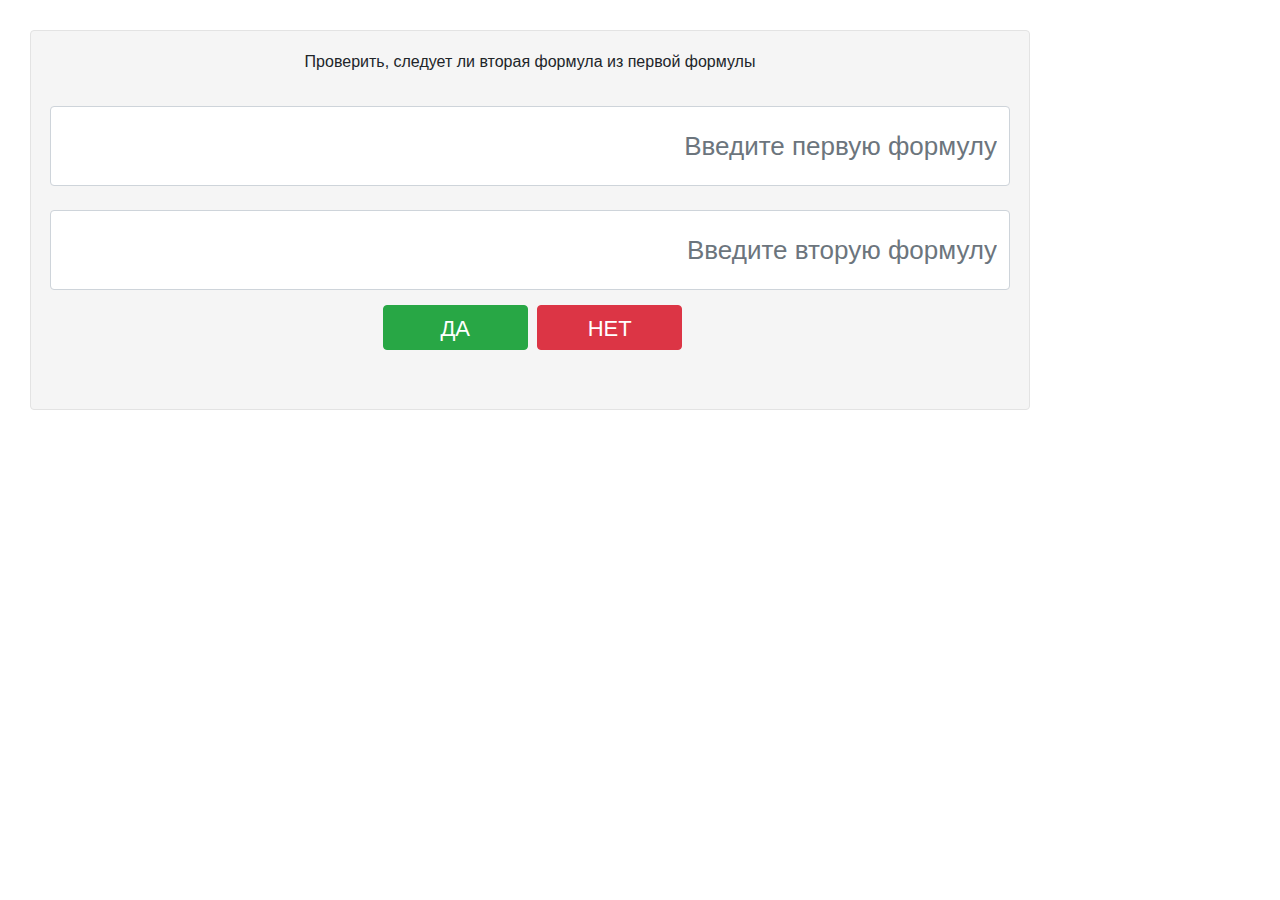
==== index.html @ 11dec453 "Rename front.html to index.html" ====
<!DOCTYPE html>
<html lang="en">
<head>
    <meta charset="UTF-8">
    <link rel="stylesheet" href="./assets/css/bootstrap.min.css">
    <link rel="stylesheet" href="style.css">
    <title>Lois 2</title>
</head>
<body>
<div>
    <form name="form" class="calculator-container">
        <label>Проверить, следует ли вторая формула из первой формулы</label>
        <br/>
        <label id="result"></label>
        <input class="form-control input-panel" id="panel1" name="panel1" placeholder="Введите первую формулу"/>
		<br/>
		<input class="form-control input-panel" id="panel2" name="panel2" placeholder="Введите вторую формулу"/>
        <div class="btn-container">
            <input class="form-group btn btn-default btn-success" id="toCheck" type="button" value="ДА" onclick="start(true)"/>
			<input class="form-group btn btn-default btn-danger" id="toCheck" type="button" value="НЕТ" onclick="start(false)"/>
        </div>
		
			<span id='firstTable'>
				<div id="firstTableLabel"></div>
				<table class ="table table-sm" id="firstTruthTable"></table>
			</span>
			<span id='secondTable'>
				<div id="secondTableLabel"></div>
				<table class ="table table-sm" id="secondTruthTable"></table>
			</span>
		
    </form>
</div>

<script src="./assets/js/jquery-3.3.1.slim.min.js"></script>
<script src="./assets/js/bootstrap.min.js"></script>
<script src="lab2.js"></script>
</body>
</html>
---- style.css ----
.calculator-container {
    margin: 30px 0 0 30px;
    text-align: center;
	max-width: 1000px;
    min-height: 20px;
    padding: 19px;
    margin-bottom: 20px;
    background-color: #f5f5f5;
    border: 1px solid #e3e3e3;
    border-radius: 4px;
}

.input-panel {
    text-align: right;
    height: 80px;
    font-size: 26px;
}

.input-panel[disabled] {
    background-color: #fff;
}

.btn-default {
    margin-bottom: 8px; 
    margin-left: 5px; 
    width: 145px;
    height: 45px; 
    font-size: 22px; 
}

.btn-container{
    margin: 15px 0 0 0;
}

.radiobuttons{
	margin: 40px;
}
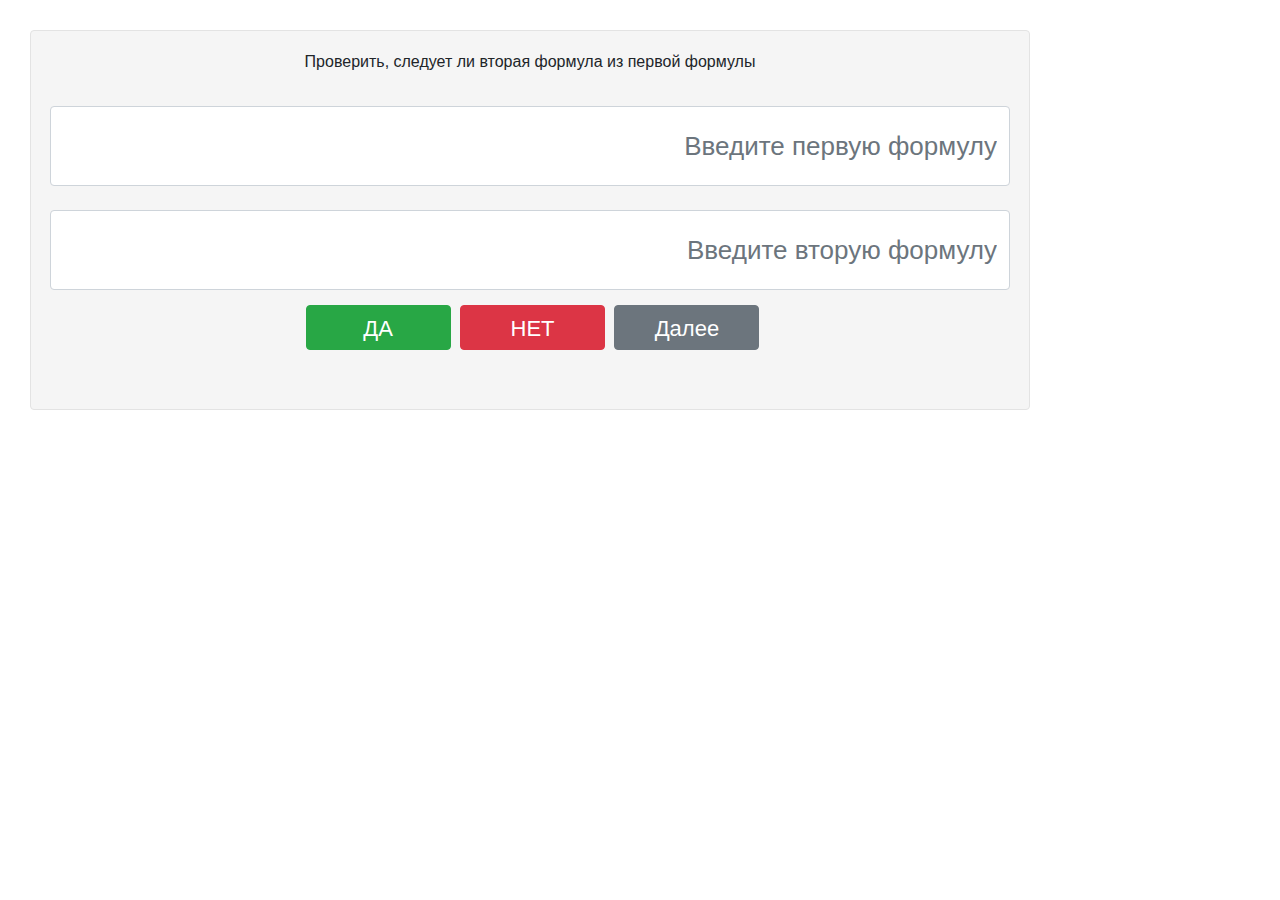
==== commit 3f9fc1a2: "Update index.html" ====
--- a/index.html
+++ b/index.html
@@ -18,7 +18,8 @@
         <div class="btn-container">
             <input class="form-group btn btn-default btn-success" id="toCheck" type="button" value="ДА" onclick="start(true)"/>
 			<input class="form-group btn btn-default btn-danger" id="toCheck" type="button" value="НЕТ" onclick="start(false)"/>
-        </div>
+        	<input class="form-group btn btn-default btn-secondary" id="next" type="button" value="Далее"/>
+	    </div>
 		
 			<span id='firstTable'>
 				<div id="firstTableLabel"></div>
@@ -35,5 +36,7 @@
 <script src="./assets/js/jquery-3.3.1.slim.min.js"></script>
 <script src="./assets/js/bootstrap.min.js"></script>
 <script src="lab2.js"></script>
+<script src="index.js"></script>
+<script src="generate.js"></script>
 </body>
 </html>
